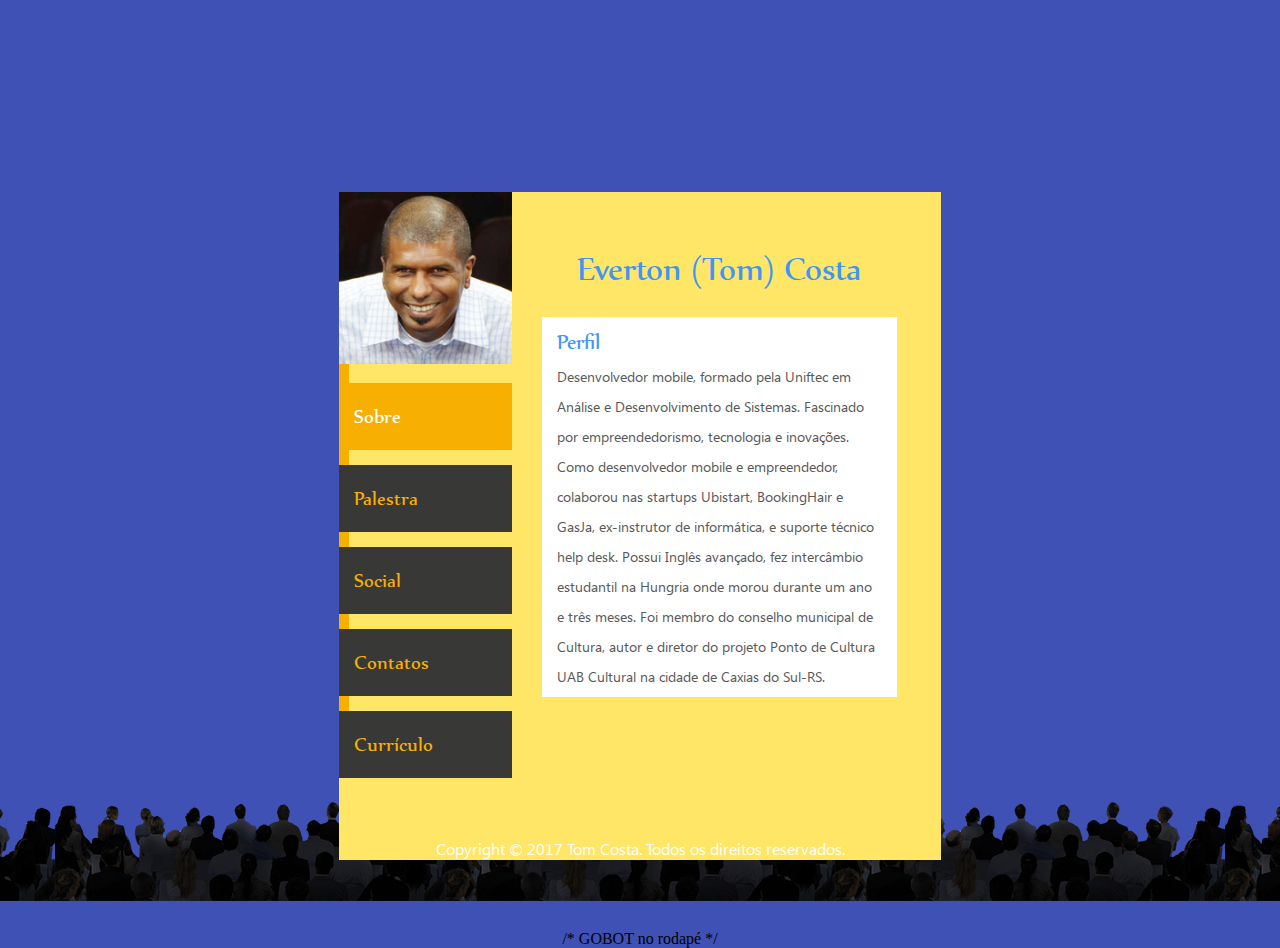
==== index.html @ 1264483c "Update index.html" ====
<!--
Author: W3layouts
Author URL: http://w3layouts.com
License: Creative Commons Attribution 3.0 Unported
License URL: http://creativecommons.org/licenses/by/3.0/
-->
<!DOCTYPE html>
<html>
<head>
<title>Palestra Empreendedorismo é para todos, por Everton Costa</title>
<meta name="viewport" content="width=device-width, initial-scale=1">
<meta name="author" content="Tom Costa">
<meta name="description" content="Uma abordagem 
motivacional por Tom Costa, que propõe uma forma para você se conectar com seu lado empreendedor e descobrir 
seus potenciais pessoais, para a comunidade desenvolver iniciativas com enfoque social, para microempreendedores individuais etc.">
<meta http-equiv="Content-Type" content="text/html; charset=utf-8" />
<meta name="keywords" content="Palestra, UCS, Ftec, Caxias do Sul, palestrante, empreendedorismo social, semana do empreendedorismo, perfil,
Acelera Serra, Avanti Serra, Inovação, Investimento, desenvolvimento, crise, motivação, marketing, digital, microempreendedores individuais,
Social Entrepreneurship, Innovation, startup weekend, startucs, faculdade, ucs, ftec, fsg, sesi, cic, sebrae, mei, empresas, microempreendedor individual"/>
<meta name="tag" content="Palestra, UCS, Ftec, Caxias do Sul, palestrante, empreendedorismo social, semana do empreendedorismo, perfil,
Acelera Serra, Avanti Serra, Inovação, Investimento, desenvolvimento, crise, motivação, marketing, digital, microempreendedores individuais,
Social Entrepreneurship, Innovation, startup weekend, startucs, faculdade, ucs, ftec, fsg, sesi, cic, sebrae, mei, empresas, microempreendedor individual"/>
<script type="application/x-javascript"> addEventListener("load", function() { setTimeout(hideURLbar, 0); }, false); function hideURLbar(){ window.scrollTo(0,1); } </script>
<link href="css/style.css" rel="stylesheet" type="text/css" media="all" />
<script type="text/javascript" src="js/jquery.min.js"></script>

<!-- Global site tag (gtag.js) - Google Analytics -->
<script async src="https://www.googletagmanager.com/gtag/js?id=UA-70665039-3"></script>
<script>
  window.dataLayer = window.dataLayer || [];
  function gtag(){dataLayer.push(arguments);}
  gtag('js', new Date());

  gtag('config', 'UA-70665039-3');
</script>	

<!-- Anúncios Google -->
<script async src="//pagead2.googlesyndication.com/pagead/js/adsbygoogle.js"></script>
<script>
  (adsbygoogle = window.adsbygoogle || []).push({
    google_ad_client: "ca-pub-6197517331799759",
    enable_page_level_ads: true
  });
<!-- Anúncios Google -->
</script>
</head>

<body>
	<div class="main">	
<!--	<h1>Empreendedorismo social</h1>  -->
			<div class="anuncio" align="center">
			<script async src="//pagead2.googlesyndication.com/pagead/js/adsbygoogle.js"></script>
			<!-- MobileEmpreendedorismo -->
			<ins class="adsbygoogle"
			     style="display:inline-block;width:320px;height:100px"
			     data-ad-client="ca-pub-6197517331799759"
			     data-ad-slot="7073612895"></ins>
			<script>
			(adsbygoogle = window.adsbygoogle || []).push({});
			</script>
			</div>
			<div class="clear"><br></div>
		<div class="content">
			<div class="sap_tabs">
			<div id="horizontalTab" style="display: block; width: 100%; margin: 0px;">
					<script src="js/easyResponsiveTabs.js" type="text/javascript"></script>
						<script type="text/javascript">
							$(document).ready(function () {
								$('#horizontalTab').easyResponsiveTabs({
									type: 'default', //Types: default, vertical, accordion           
									width: 'auto', //auto or any width like 600px
									fit: true,   // 100% fit in a container
									closed: 'accordion', // Start closed if in accordion view
									activate: function(event) { // Callback function if tab is switched
										var $tab = $(this);
										var $info = $('#tabInfo');
										var $name = $('span', $info);
										$name.text($tab.text());
										$info.show();
									}
								});

								$('#verticalTab').easyResponsiveTabs({
									type: 'vertical',
									width: 'auto',
									fit: true
								});
							});
						</script>
						<div >
							<div class="port-left">
								<ul class="resp-tabs-list">
									  <img src="images/1.png" alt="tom costa" />
									  <li class="resp-tab-item" aria-controls="tab_item-0" role="tab"><span>Sobre</span></li>
									  <li class="resp-tab-item" aria-controls="tab_item-0" role="tab"><span>Palestra</span></li>
									  <li class="resp-tab-item" aria-controls="tab_item-1" role="tab"><span>Social</span></li>
									  <li class="resp-tab-item" aria-controls="tab_item-2" role="tab"><span>Contatos</span></li>
									  <li class="resp-tab-item" aria-controls="tab_item-3" role="tab"><span>Currículo</span></li>
								</ul>		
							</div>
							
							<div class="port-right">
								
									<div class="resp-tabs-container">
																				
										
		<!-- Tab 0 -->					<div class="tab-1 resp-tab-content" aria-labelledby="tab_item-0">
											<div class="hobby">
												<h3>Everton (Tom) Costa</h3>
												<br>
												<div class="hobby-info">
													<h5>Perfil</h5>
													<p>	Desenvolvedor mobile, formado pela Uniftec em Análise e Desenvolvimento de Sistemas. Fascinado por empreendedorismo, tecnologia e inovações. 
														Como desenvolvedor mobile e empreendedor, colaborou nas startups Ubistart, BookingHair e GasJa, 
														ex-instrutor de informática, e suporte técnico help desk.
														Possui Inglês avançado, fez intercâmbio estudantil na Hungria onde morou durante um ano e três meses.
														Foi membro do conselho municipal de Cultura, autor e diretor do projeto Ponto de Cultura UAB Cultural na cidade de Caxias do Sul-RS.
													</p>
												</div>
											</div>
										</div>
								<div class="tab-1 resp-tab-content" aria-labelledby="tab_item-1">
											<div class="hobby">
												<h3>A Palestra</h3>
												<br>
												<div class="hobby-info">
													<h5>Conteúdo</h5>
													<p>	Empreendedorismo é para todos, por Everton Costa, uma abordagem 
														motivacional que propõe uma forma para você refletir e se conectar com seu lado empreendedor, explorar sua criatividade, 
														desenvolver iniciativas inovadoras, pensar soluções, descobrir seus potenciais pessoais.
													</p>
												
													<h5>Objetivos</h5>
													<p>	Contribuir socialmente e tecnologicamente para um mundo inovador e economicamente sustentável. 
														Fomentar o empreendedorismo como uma chave para ações sociais transformadoras e rentáveis.
													</p>
																																
												</div>
											</div>
										</div>
										
	<!-- Tab 1 -->						<div class="tab-1 resp-tab-content" aria-labelledby="tab_item-2">		
											<div class="social">
												<h3>Networking</h3>
												<br>
												<div class="hobby-info">
												<h5>Encontre mais nas redes sociais...</h5>
													<p> Clique para ler seus artigos:
													<p><a href="https://www.linkedin.com/pulse/ionic-3-cpfcnpj-input-mask-everton-costa/" target="_blank" style="text-decoration: none">Máscara de CPF/PNPJ no Ionic 3+</a></p> 
													<p>Visite o seu perfil no <strong>LinkedIn</strong>.</p>
													</p> <p><a href="https://www.linkedin.com/pulse/carta-de-recomenda%C3%A7%C3%A3o-acad%C3%AAmica-para-interc%C3%A2mbio-pesquisa-costa?trk=mp-author-card" target="_blank"
													style="text-decoration: none">Carta de recomendação acadêmica para intercâmbio, pesquisa, mestrado ou doutorado</a></p> <p><a href="https://www.linkedin.com/pulse/big-data-fazer-an%C3%A1lise-usando-software-open-source-everton-costa?trk=mp-author-card" target="_blank"
													style="text-decoration: none">Big Data, fazer análise usando software open source</a></p> <p><a href="https://www.linkedin.com/pulse/engenharia-social-nas-empresas-everton-costa?trk=mp-author-card" target="_blank" style="text-decoration: none">Engenharia Social nas Empresas</a></p> 
													<p>Visite o seu perfil no <strong>LinkedIn</strong>.</p>
												</div>												
													<div class="icon-up">
													
														<div class="icon-1">
															<div class="icon-png">
															<a href="https://www.facebook.com/personal.app.games/" target="_blank"><span><img src="./images/face1.png" alt=""></span></a>
															</div>
															<div class="text">
																<label>1034</label>
																<p>Contatos</p>
															</div>
															<div class="clear"></div>
														</div>

														<div class="icon-2">
															<div class="icon-png">
															<a href="https://br.linkedin.com/in/costaeverton" target="_blank"><span><img src="./images/in1.png" alt=""></span></a>
															</div>
															<div class="text">
																<label>+500</label>
																<p>Contatos</p>
															</div>
															<div class="clear"></div>
														</div>
														
														<div class="clear"></div>
													</div>
													
													<div class="icon-down">
													
														<div class="icon-3">
															<div class="icon-png">
															<a href="https://twitter.com/EvertonSys" target="_blank"><span><img src="./images/twit1.png" alt=""></span></a>
															</div>
															<div class="text">
																<label>1</label>
																<p>Seguidores</p>
															</div>
															<div class="clear"></div>
														</div>

														<div class="icon-4">
															<div class="icon-png">
															<a href="#" target="_blank"><span><img src="./images/google1.png" alt=""></span></a>
															</div>
															<div class="text">
																<label>1540</label>
																<p>Views</p>
															</div>
															<div class="clear"></div>
														</div>
														
														<div class="clear"></div>
													</div>
											</div>
											<div class="clear"></div>											
										</div>										
										
		<!-- Tab 2 -->					<div class="tab-1 resp-tab-content" aria-labelledby="tab_item-3">
											<div class="profile-content">
												<h3>Entre em contato</h3>
												<br>																							
												<h4>Email</h4>
												<div class="email-group">
													<div class="email-icon"><span><img src="./images/email1.png" alt=""></span></div>
														<div class="email-form">
															<form>
																<input type="text" class="fb-ico" value="sys.everton@gmail.com" onfocus="this.value = '';" onblur="if (this.value == '') {this.value = 'sys.everton@gmail.com';}">	
															</form>
														</div>
														<div class="clear"></div>
												</div>
												<h4>Fone</h4>	
												<div class="phone-group">			
													<div class="cell-icon"><span><img src="./images/phone1.png" alt=""></span></div>
														<div class="cell-form">
															<form>
																<input type="text" value="+55 54 98164-1840" onfocus="this.value = '';" onblur="if (this.value == '') {this.value = '+55 54 8164-1840';}">	
															</form>
														</div>
												</div>
											</div>
												<div class="clear"></div>
										</div>	
		<!-- Tab 3 -->					<div class="tab-1 resp-tab-content" aria-labelledby="tab_item-4">
											<div class="hobby">												
												<div class="hobby-info">
													<iframe src="http://docs.google.com/gview?url=http://tomcosta.github.io/images/cv-tom.pdf&embedded=true" 
style="width:380px; height:500px;" frameborder="0"></iframe>																															
											</div>
										</div>
									</div>										
											
								</div>									
							</div>	
					<div class="clear"></div>
				</div>						
			</div>		
		</div>
		<p class="footer">Copyright © 2017 Tom Costa. Todos os direitos reservados.</p>
	</div>
    </div>

/* GOBOT no rodapé */
	
<script type="text/javascript">
(function(){
window['gobot'] = window['gobot'] || function(){(window['gobot'].queue = window['gobot'].queue || []).push(arguments)}
var script = document.createElement('script')
script.async = 1
script.src = 'https://www.getgobot.com/app/v1/gobot-client.js'
var insert = document.getElementsByTagName('script')[0]
insert.parentNode.insertBefore(script, insert)
})()
gobot('create', '-L0LPyLnH3VBhf3LyOMm')
gobot('pageview')
</script>	
	
</body>
</html>
---- css/style.css ----
/*--
Author: W3layouts
Author URL: http://w3layouts.com
License: Creative Commons Attribution 3.0 Unported
License URL: http://creativecommons.org/licenses/by/3.0/
--*/

/* INICIO ChatBot */
#gobot-wrapper #gobot-footer>a {
    color: transparent;
    text-align: center;
    text-decoration: none;
}
#gobot-wrapper #gobot-footer {
    position: absolute;
    width: 100%;
    height: 1px;
    bottom: 0;
    font: 12px/20px Karla;
    background: #f9f9f9;
    text-align: center;
    box-shadow: 0 1px 4px rgba(0,0,0,.2);
    z-index: 10;
}
/* FIM ChatBot */

/* reset */
html,body,div,span,applet,object,iframe,h1,h2,h3,h4,h5,h6,p,blockquote,pre,a,abbr,acronym,address,big,cite,code,del,dfn,em,img,ins,kbd,q,s,samp,small,strike,strong,sub,sup,tt,var,b,u,i,dl,dt,dd,ol,nav ul,nav li,fieldset,form,label,legend,table,caption,tbody,tfoot,thead,tr,th,td,article,aside,canvas,details,embed,figure,figcaption,footer,header,hgroup,menu,nav,output,ruby,section,summary,time,mark,audio,video{margin:0;padding:0;border:0;font-size:100%;font:inherit;vertical-align:baseline;}
article, aside, details, figcaption, figure,footer, header, hgroup, menu, nav, section {display: block;}
ol,ul,h1,h2,h3,h4,h5,h6,p,label{list-style:none;margin:0px;padding:0px;}
blockquote,q{quotes:none;}
blockquote:before,blockquote:after,q:before,q:after{content:'';content:none;}
table{border-collapse:collapse;border-spacing:0;}
/* start editing from here */
a{text-decoration:none;}
.txt-rt{text-align:right;}/* text align right */
.txt-lt{text-align:left;}/* text align left */
.txt-center{text-align:center;}/* text align center */
.float-rt{float:right;}/* float right */
.float-lt{float:left;}/* float left */
.clear{clear:both;}/* clear float */
.pos-relative{position:relative;}/* Position Relative */
.pos-absolute{position:absolute;}/* Position Absolute */
.vertical-base{	vertical-align:baseline;}/* vertical align baseline */
.vertical-top{	vertical-align:top;}/* vertical align top */
nav.vertical ul li{	display:block;}/* vertical menu */
nav.horizontal ul li{	display: inline-block;}/* horizontal menu */
img{max-width:100%;}
/*end reset*/
/****-----start-body----****/
body{
	background:#3f51b5;
	text-align: center;
	background-attachment: fixed;    
}
anuncio{
	text-align: center;
}
@font-face{
	font-family: "nyala";
	src:url(../fonts/nyala.ttf);
}
@font-face{
	font-family: "KhmerUI";
	src:url(../fonts/KhmerUI.ttf);
}

/*-- main --*/
.main{
	padding:70px 0;
}
.main h1{
	font-size:58px;
	font-family:nyala;
	font-weight:400;
	color: #ffe667;
	text-align: center;
	padding-top:20px;
	text-transform:uppercase;
	margin-bottom: 25px;
	letter-spacing:1px;
	font-family:nyala;
	text-shadow: 0 0 3px #ffe667;
}
.content{
	width:38%;
	margin:0 auto;
	background: #ffe667;
}
p.footer {
    color: #fff;
    text-align: center;
    font-size: 16px;
    margin-top: 60px;
	font-family: 'KhmerUI', sans-serif;
	line-height:22px;
	padding:0 10px;
}
p.footer a{
	color:#ffe667;
}
p.footer a:hover{
	color: #ffe667;	
}
/*-- start tabs --*/
.port-left{
	background: #ffe667;
	float:left;
	width:27.5%;
	border-left: 10px solid #f7af02;
}

/******** SAP ************/
.sap_tabs{
	clear:both;
	padding: 0px;
}
.tab_box{
	background:#fd926d;
	padding: 2px;
}
.top1{
	margin-top: 2%;
}
.resp-tabs-list {
	text-align:center;
	list-style: none;
	margin-left: -10px;
	
}
.resp-tab-item{
    color: #f7af02;
    padding: 19px 0;
	padding-left:15px;
	text-align:left;
    background: #383837;
    font-size: 22px;
    font-family:nyala;
    cursor: pointer;
    display: block;
    margin-top: 15px;
    list-style: none;
    outline: none;
    -webkit-transition: all 0.3s ease-out;
    -moz-transition: all 0.3s ease-out;
    -ms-transition: all 0.3s ease-out;
    -o-transition: all 0.3s ease-out;
    transition: all 0.3s ease-out;
   
}
.resp-tab-active {
    text-shadow: none;
    color: #fff;
	background: #f7af02;
	border-left: 10px solid #f7af02;
	padding-left:5px;
	
}

.resp-tabs-container {
	padding-top: 30px;
	clear: left;
	
}

.resp-tab-content {
	display: none;
}

h2.resp-accordion {
	cursor: pointer;
	padding: 5px;
	display: none;
}

.resp-content-active, .resp-accordion-active {
   display: block;
}
.port-right {
    background: #ffe667;
    padding: 22px 30px;
    float: left;
    width: 60.4%;
}
.portfolio-grid{
	border-bottom:2px solid #c4d9d9;
}

select.btn.btn-default.button-one {
    background: #dbdbdb;
    color: #909090;
    font-size: 16px;
    padding: 7px 0px;
    width: 16%;
    font-weight: 500;
	border:none;
}

h3{
    color: #3f96f7;
    font-family:nyala;
    font-size: 38px;
/*    text-shadow: 2px 2px 2px #000000;	*/
    margin-bottom: 6px;
    font-weight:500;
  }
															/* Tab-0 Details */
.profile-content h4{
    color: #3f96f7;
    font-size: 21px;
	font-family:nyala;
	margin-top:25px;
    margin-bottom: 6px;
    font-weight: 500;
	text-align:left;
}
.email-icon span, .cell-icon span{
    width: 55px;
    height: 46px;
    display: inline-block;
	border:none;
}
.email-icon, .cell-icon{
	float:left;
}
.email-form,.cell-form{
    float: left;
    width: 82%;
	border:none;
}
.email-form input[type="text"],.cell-form input[type="text"]  {
    border: none;
    outline: none;
	padding: 15px 15px;
    font-size: 15px;
    color: #989898;
	font-weight:500;
    font-family: 'KhmerUI', sans-serif;
    width: 92%;
	background:#fff;
}
.email-group,.phone-group {
    margin-bottom: 25px;
}

.profile-content{
	padding-bottom:25px;
}
											/* TAB - 1 Social */
.icon-png{
	float:left
}
.text{
	float:left;
	background:#fff;
	width:100px;
	height:65px;
}
.text p{
	padding:8px 0;
	color: #989898;
	font-size:14px;
    font-family: 'KhmerUI', sans-serif;
	
}

.text label{
	padding-top:8px;
	font-size:22px;
	font-weight:600;
	color:#1923fb;
	font-family: 'KhmerUI', sans-serif;
	display:block;
}

.icon-1 span, .icon-2 span, .icon-3 span, .icon-4 span{
	width: 65px;
    display: inline-block;
    border: none;
}
.icon-1, .icon-3{
	float:left;
}
.icon-2,.icon-4{
	float:right;
}
.icon-up{
	padding-top:25px;
}
.icon-down{
	margin-top: 25px;
}
										/* TAB-2 Hobbies */
.hobby-info{
	background:#fff;
}
.hobby-info h5{
	color: #3f96f7;
    font-size: 24px;
	font-family:nyala;
	text-align:left;
	padding:10px 0 0 15px ;
}										
.hobby-info p{
	text-align:left;
	padding:5px 15px;
	font-size:14px;
	line-height:30px;
	font-weight:500;
	color: #585859;
    font-family: 'KhmerUI', sans-serif;
}



/*-- responsive media queries --*/

@media screen and (max-width:1920px){

body{
	background:#3f51b5;
	text-align: center;
	background-image: url('../images/publico.png');
	background-position: 50% 100%;
	background-attachment: fixed;
    background-repeat: repeat-x;    
}

.content{
	width:36%;
}
}

@media screen and (max-width:1680px){

body{
	background:#3f51b5;
	text-align: center;
	background-image: url('../images/publico.png');
	background-position: 50% 100%;
	background-attachment: fixed;
    background-repeat: repeat-x;    
}

.content{
	width:38%;
}
}

@media screen and (max-width:1440px){

body{
	background:#3f51b5;
	text-align: center;
	background-image: url('../images/publico.png');
	background-position: 50% 100%;
	background-attachment: fixed;
    background-repeat: repeat-x;    
}

.content{
	width:42%;
	}
}

@media screen and (max-width:1366px){

body{
	background:#3f51b5;
	text-align: center;
	background-image: url('../images/publico.png');
	background-position: 50% 100%;
	background-attachment: fixed;
    background-repeat: repeat-x;    
}

.content{
	width:44%;
}
.port-left {
    width: 27%;
}
}

@media screen and (max-width:1280px){

body{
	background:#3f51b5;
	text-align: center;
	background-image: url('../images/publico.png');
	background-position: 50% 100%;
	background-attachment: fixed;
    background-repeat: repeat-x;    
}

.content{
	width:47%;
}
.port-right {
	width: 59%;
}	
.email-form, .cell-form {
	width: 76%;
}
}

@media screen and (max-width:1080px){

body{
	background:#3f51b5;
	text-align: center;
	background-image: url('../images/publico.png');
	background-position: 50% 100%;
	background-attachment: fixed;
    background-repeat: repeat-x;    
}

.main{
	padding:40px 0px;
}
.main h1{
	font-size:54px;
	padding-top:20px;
	margin-bottom: 10px;
}
.content{
	width:52%;
}
.resp-tabs-container {
	padding-top:10px;
}
.port-left {
	width: 25%;
}
.resp-tab-item {
	padding: 15px;
	padding-left:15px;
	margin-top: 13px;
	font-size: 19px;
}
.resp-tab-active {
    border-left: 0px;
}
.email-icon span, .cell-icon span {										/* Tab-0 */
	width: 52px;
}
.email-form input[type="text"], .cell-form input[type="text"] {
	padding: 13px;
}
.icon-1 span, .icon-2 span, .icon-3 span, .icon-4 span {		/* Tab-1 */
	width: 50px;
}
.text {
   width: 90px;
   height: 50px;
}
.text label {
	padding-top: 4px;
	font-size: 18px;
}
.text p {
   padding-top: 3px;
   font-size: 13px;
}
.hobby-info p {											/* Tab-1 */
   line-height: 22px;
	font-size: 13px;
	padding:3px 10px 7px 15px;
	
}
	
p.footer {
   font-size: 14px;
   margin-top: 40px;
   line-height:22px;
   padding:0 10px;
}
}

@media screen and (max-width:1050px){

body{
	background:#3f51b5;
	text-align: center;
	background-image: url('../images/publico.png');
	background-position: 50% 100%;
	background-attachment: fixed;
    background-repeat: repeat-x;    
}

.port-right {
   width: 62%;
}
}
@media screen and (max-width:1024px){

body{
	background:#3f51b5;
	text-align: center;
	background-image: url('../images/publico.png');
	background-position: 50% 100%;
	background-attachment: fixed;
    background-repeat: repeat-x;    
}

.port-right {
   width: 61%;
}
}


@media screen and (max-width:991px){

body{
	background:#3f51b5;
	text-align: center;
	background-image: url('../images/publico.png');
	background-position: 50% 100%;
	background-attachment: fixed;
    background-repeat: repeat-x;    
}

.port-left {
	width: 27%;
}
.content{
	width:58%;
}
.resp-tab-item {
	margin-top: 12px;
	font-size: 17px;
}
.port-right {
   width: 60%;
}
.icon-1 span, .icon-2 span, .icon-3 span, .icon-4 span {		/* Tab-1 */
	width: 45px;
}
.text {
    width: 95px;
    height: 45px;
}
.text label {
	padding-top: 3px;
	font-size: 18px;
}
.text p {
    padding-top: 2px;
    font-size: 13px;
}
}

@media screen and (max-width:800px){

body{
	background:#3f51b5;
	text-align: center;
	background-image: url('../images/publico.png');
	background-position: 50% 100%;
	background-attachment: fixed;
    background-repeat: repeat-x;    
}

.main{
	padding:30px 0px;
}
.main h1{
	font-size:50px;
	margin-bottom: 5px;
}
.content{
	width:68%;
}
.port-right {
   width: 59%;
}
.email-form input[type="text"], .cell-form input[type="text"] {
	padding: 12px 15px;
	font-size: 13px;
}
.email-icon span, .cell-icon span {										
	width: 46px;
}
}

@media screen and (max-width:768px){

body{
	background:#3f51b5;
	text-align: center;
	background-image: url('../images/publico.png');
	background-position: 50% 100%;
	background-attachment: fixed;
    background-repeat: repeat-x;    
}

.content{
	width:70%;
}
}

@media screen and (max-width:736px){
body { 
	background-image: none !important; 
}

.main{
	padding:25px 0px;
}
.content{
	width:74%;
}
}

@media screen and (max-width:667px){
body { 
	background-image: none !important; 
}
anuncio{
	display: none !important;
}
.port-left {
	width: 25%;
}
.content{
	width:82%;
}
.port-right {
   width: 60%;
}
}

@media screen and (max-width:640px){
body { 
	background-image: none !important; 
}
anuncio{
	display: none !important;
}
.main h1{
	font-size:48px;
	margin-bottom: 10px;
}
.content{
	width:85%;
}
.resp-tabs-container {
    padding-top: 1px;
}
}

@media screen and (max-width:600px){
body { 
	background-image: none !important; 
}
anuncio{
	display: none !important;
}		
.content{
	width:87%;
}
.port-right {
   width: 65%;
   padding: 20px;
}
}

@media screen and (max-width:480px){
body { 
	background-image: none !important; 
}
anuncio{
	display: none !important;
}		
.main h1{
	font-size:40px;
	margin-bottom: 5px;
	padding-top: 0;
}
.content{
	width:84%;
}
h3{
	font-size: 38px;
}
.port-left {
	width: 100%;
	border: 0px; 
}
.resp-tabs-list {
   margin:0px;
}
.resp-tab-active {
   border-left: 0px;
}
.resp-tabs-list img{
	max-width: 40%;
	display:block;
	margin:0px auto;
	padding-bottom: 3px;
}
.resp-tabs-list li{
	display:inline-block;
}
.resp-tab-item{
	border:2px solid #fff;
    padding: 15px 36px;
	text-align:center;
    margin:0px;
}
.port-right {
    width: 79%;
	padding: 25px 40px;
}
}

@media screen and (max-width:414px){
body { 
	background-image: none !important; 
}
anuncio{
	display: none !important;
}
.main h1{
	font-size: 28px;
    padding-top: 0px;
}

.resp-tab-item{
	border:2px solid #fff;
    padding: 15px 30px;
}

.port-right {
    width: 84%;
	padding: 25px;
}
.icon-png {
   float:none;
}
}

@media screen and (max-width:375px){
body { 
	background-image: none !important; 
}
anuncio{
	display: none !important;
}		
.resp-tabs-list li{
	display:block;
}
.port-right {
    width: 83%;
}
}

@media screen and (max-width:320px){
body { 
	background-image: none !important; 
}
anuncio{
	display: none !important;
}
.content{
	width:90%;
}
.port-right {
   width: 80%;
}
.resp-tabs-list {
	margin:0px;
}
}
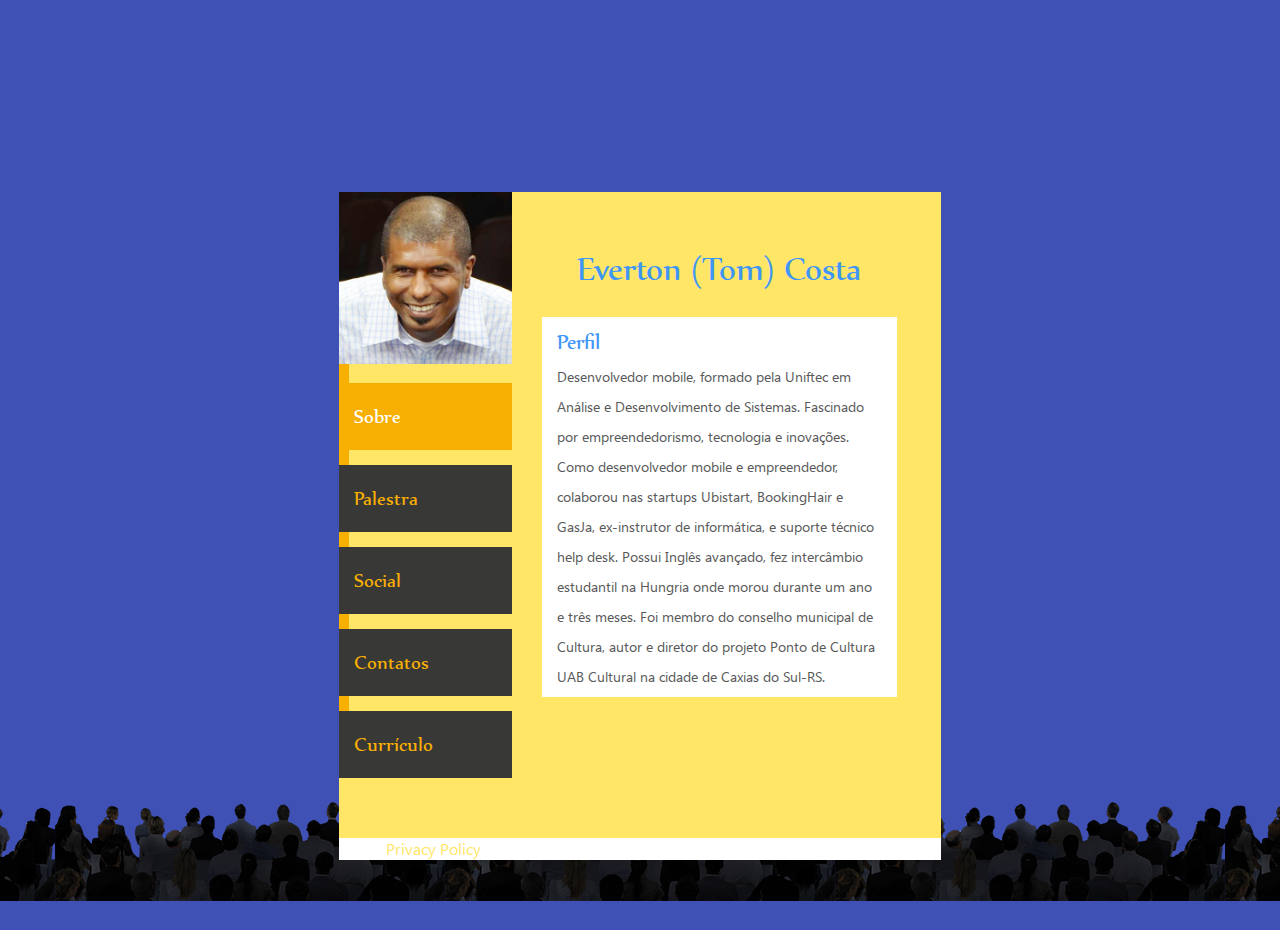
==== commit 520889f3: "Atualização em política de privacidade Update index.html" ====
--- a/index.html
+++ b/index.html
@@ -14,10 +14,10 @@
 motivacional por Tom Costa, que propõe uma forma para você se conectar com seu lado empreendedor e descobrir 
 seus potenciais pessoais, para a comunidade desenvolver iniciativas com enfoque social, para microempreendedores individuais etc.">
 <meta http-equiv="Content-Type" content="text/html; charset=utf-8" />
-<meta name="keywords" content="Palestra, UCS, Ftec, Caxias do Sul, palestrante, empreendedorismo social, semana do empreendedorismo, perfil,
+<meta name="keywords" content="Tom Costa, TOMSYS, Palestra, UCS, Ftec, Caxias do Sul, palestrante, empreendedorismo social, semana do empreendedorismo, perfil,
 Acelera Serra, Avanti Serra, Inovação, Investimento, desenvolvimento, crise, motivação, marketing, digital, microempreendedores individuais,
 Social Entrepreneurship, Innovation, startup weekend, startucs, faculdade, ucs, ftec, fsg, sesi, cic, sebrae, mei, empresas, microempreendedor individual"/>
-<meta name="tag" content="Palestra, UCS, Ftec, Caxias do Sul, palestrante, empreendedorismo social, semana do empreendedorismo, perfil,
+<meta name="tag" content="Tom COsta, TOMSYS, Palestra, UCS, Ftec, Caxias do Sul, palestrante, empreendedorismo social, semana do empreendedorismo, perfil,
 Acelera Serra, Avanti Serra, Inovação, Investimento, desenvolvimento, crise, motivação, marketing, digital, microempreendedores individuais,
 Social Entrepreneurship, Innovation, startup weekend, startucs, faculdade, ucs, ftec, fsg, sesi, cic, sebrae, mei, empresas, microempreendedor individual"/>
 <script type="application/x-javascript"> addEventListener("load", function() { setTimeout(hideURLbar, 0); }, false); function hideURLbar(){ window.scrollTo(0,1); } </script>
@@ -144,13 +144,14 @@
 												<h3>Networking</h3>
 												<br>
 												<div class="hobby-info">
-												<h5>Encontre mais nas redes sociais...</h5>
-													<p> Clique para ler seus artigos:
-													<p><a href="https://www.linkedin.com/pulse/ionic-3-cpfcnpj-input-mask-everton-costa/" target="_blank" style="text-decoration: none">Máscara de CPF/PNPJ no Ionic 3+</a></p> 
-													<p>Visite o seu perfil no <strong>LinkedIn</strong>.</p>
-													</p> <p><a href="https://www.linkedin.com/pulse/carta-de-recomenda%C3%A7%C3%A3o-acad%C3%AAmica-para-interc%C3%A2mbio-pesquisa-costa?trk=mp-author-card" target="_blank"
-													style="text-decoration: none">Carta de recomendação acadêmica para intercâmbio, pesquisa, mestrado ou doutorado</a></p> <p><a href="https://www.linkedin.com/pulse/big-data-fazer-an%C3%A1lise-usando-software-open-source-everton-costa?trk=mp-author-card" target="_blank"
-													style="text-decoration: none">Big Data, fazer análise usando software open source</a></p> <p><a href="https://www.linkedin.com/pulse/engenharia-social-nas-empresas-everton-costa?trk=mp-author-card" target="_blank" style="text-decoration: none">Engenharia Social nas Empresas</a></p> 
+												<h5>Publicações nas redes sociais...</h5>
+													<p> Clique para ler seus artigos:</p>
+													<p><a href="https://www.linkedin.com/pulse/ionic-3-cpfcnpj-input-mask-everton-costa" target="_blank" style="text-decoration: none">- Máscara de CPF/PNPJ no Ionic 3<sup>+</sup></a></p> 
+													<p><a href="https://www.linkedin.com/pulse/carta-de-recomenda%C3%A7%C3%A3o-acad%C3%AAmica-para-interc%C3%A2mbio-pesquisa-costa?trk=mp-author-card" target="_blank"
+													style="text-decoration: none">- Carta de recomendação acadêmica para intercâmbio, pesquisa, mestrado ou doutorado</a></p>
+													<p><a href="https://www.linkedin.com/pulse/big-data-fazer-an%C3%A1lise-usando-software-open-source-everton-costa?trk=mp-author-card" target="_blank"
+													style="text-decoration: none">- Big Data usando software open source</a></p>
+													<p><a href="https://www.linkedin.com/pulse/engenharia-social-nas-empresas-everton-costa?trk=mp-author-card" target="_blank" style="text-decoration: none">- Engenharia Social nas Empresas</a></p> 
 													<p>Visite o seu perfil no <strong>LinkedIn</strong>.</p>
 												</div>												
 													<div class="icon-up">
@@ -251,11 +252,11 @@
 				</div>						
 			</div>		
 		</div>
-		<p class="footer">Copyright © 2017 Tom Costa. Todos os direitos reservados.</p>
+		<p class="hobby-info footer"><a href="https://tomcosta.github.io/privacypolicy.html" target="_blank">Privacy Policy</a> Copyright © 2017 Tom Costa. Todos os direitos reservados.</p>
 	</div>
     </div>
 
-/* GOBOT no rodapé */
+<!-- GOBOT no rodapé */ -->
 	
 <script type="text/javascript">
 (function(){
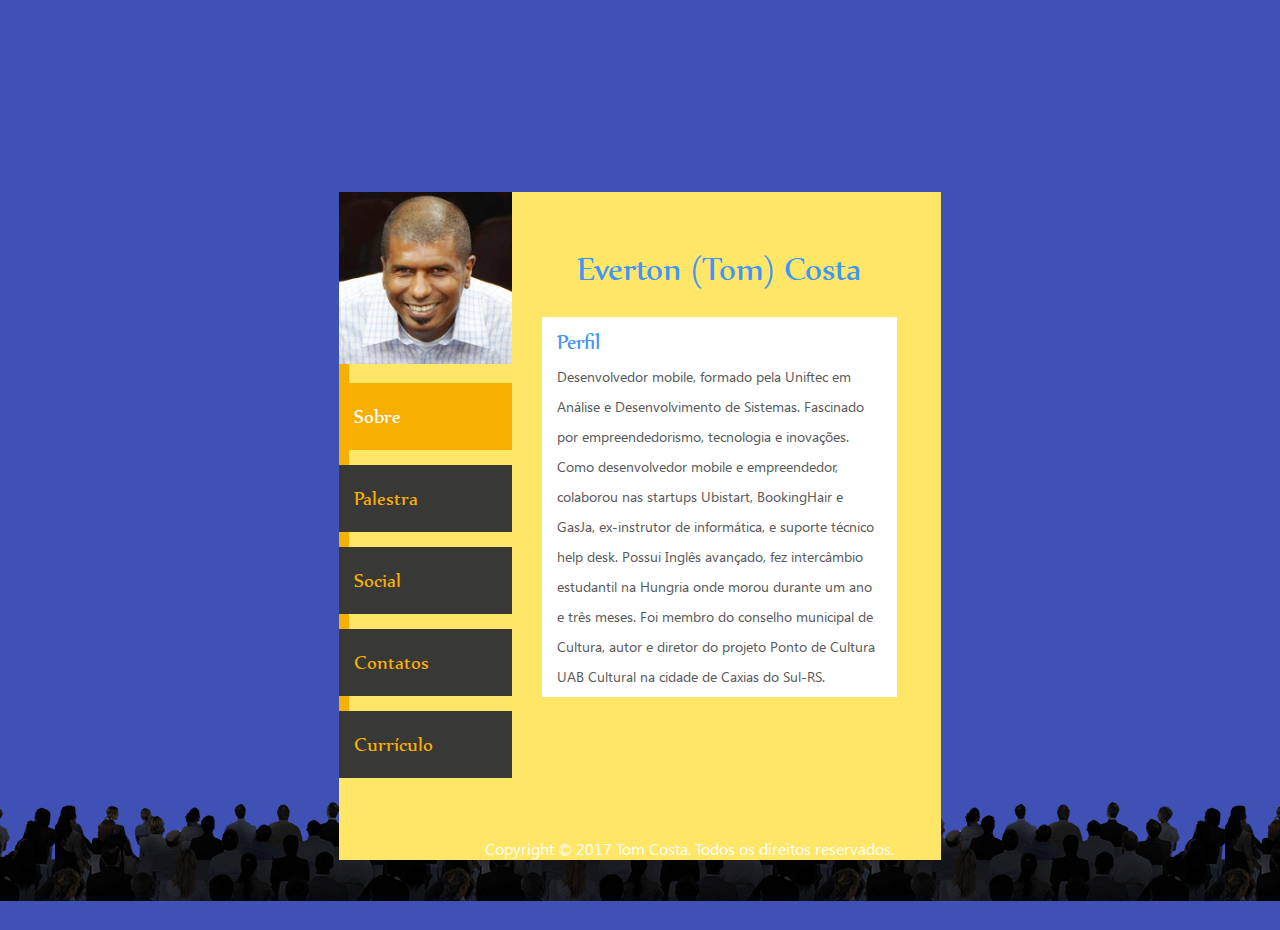
==== commit 44167225: "Css do Footer Update index.html" ====
--- a/index.html
+++ b/index.html
@@ -252,7 +252,7 @@
 				</div>						
 			</div>		
 		</div>
-		<p class="hobby-info footer"><a href="https://tomcosta.github.io/privacypolicy.html" target="_blank">Privacy Policy</a> Copyright © 2017 Tom Costa. Todos os direitos reservados.</p>
+		<p class="footer"><a href="https://tomcosta.github.io/privacypolicy.html" target="_blank">Privacy Policy</a> Copyright © 2017 Tom Costa. Todos os direitos reservados.</p>
 	</div>
     </div>
 
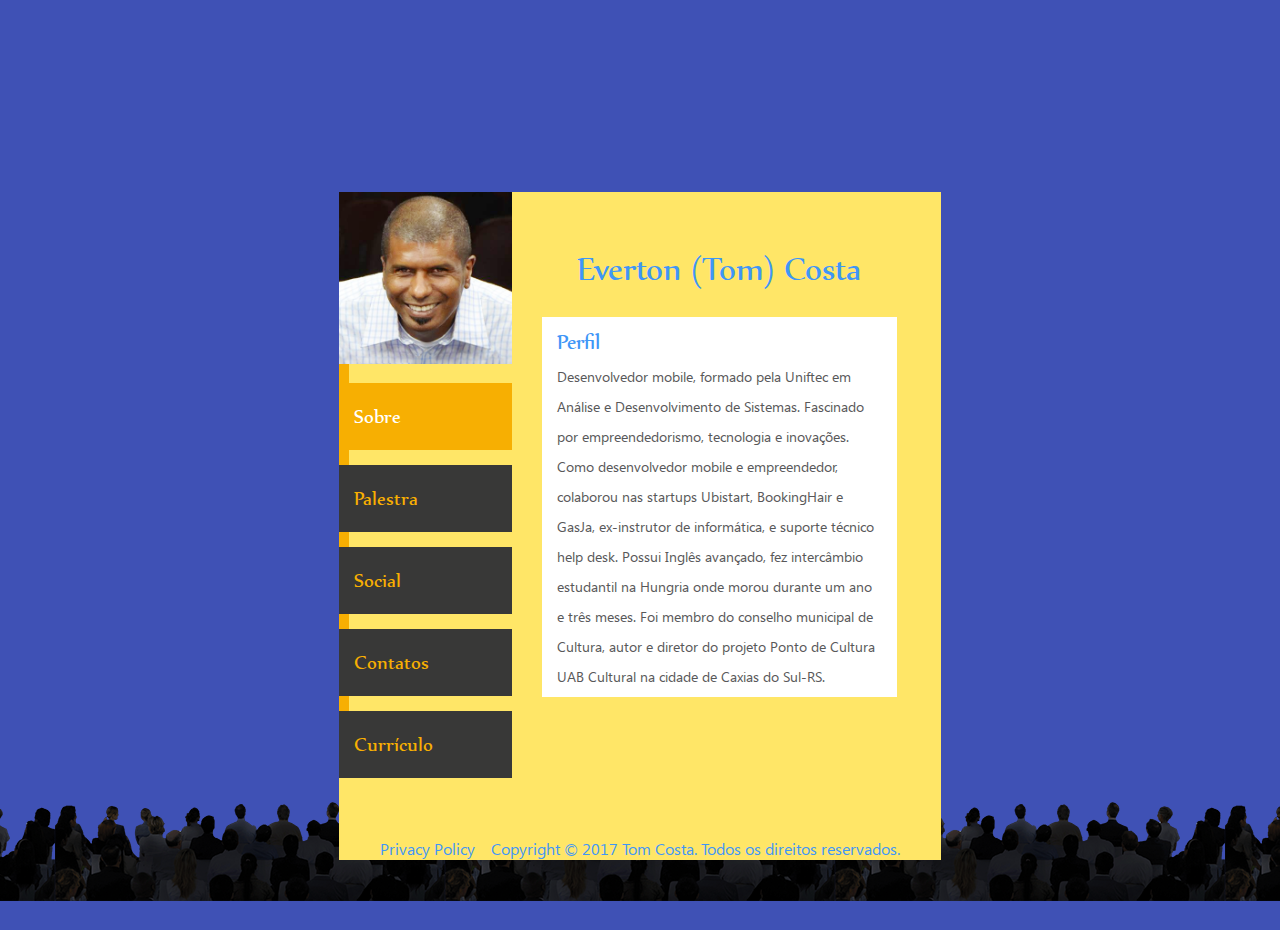
==== commit 5bd7a20e: "Adição de espaço &nbsp; para link Update index.html" ====
--- a/index.html
+++ b/index.html
@@ -252,7 +252,7 @@
 				</div>						
 			</div>		
 		</div>
-		<p class="footer"><a href="https://tomcosta.github.io/privacypolicy.html" target="_blank">Privacy Policy</a> Copyright © 2017 Tom Costa. Todos os direitos reservados.</p>
+		<p class="footer"><a href="https://tomcosta.github.io/privacypolicy.html" target="_blank">Privacy Policy</a>&nbsp;&nbsp;&nbsp; Copyright © 2017 Tom Costa. Todos os direitos reservados.</p>
 	</div>
     </div>
 
--- a/css/style.css
+++ b/css/style.css
@@ -88,7 +88,7 @@
 	background: #ffe667;
 }
 p.footer {
-    color: #fff;
+    color: #3f96f7;
     text-align: center;
     font-size: 16px;
     margin-top: 60px;
@@ -97,10 +97,10 @@
 	padding:0 10px;
 }
 p.footer a{
-	color:#ffe667;
+	color:#3f96f7;
 }
 p.footer a:hover{
-	color: #ffe667;	
+	color: #0860c4;	
 }
 /*-- start tabs --*/
 .port-left{
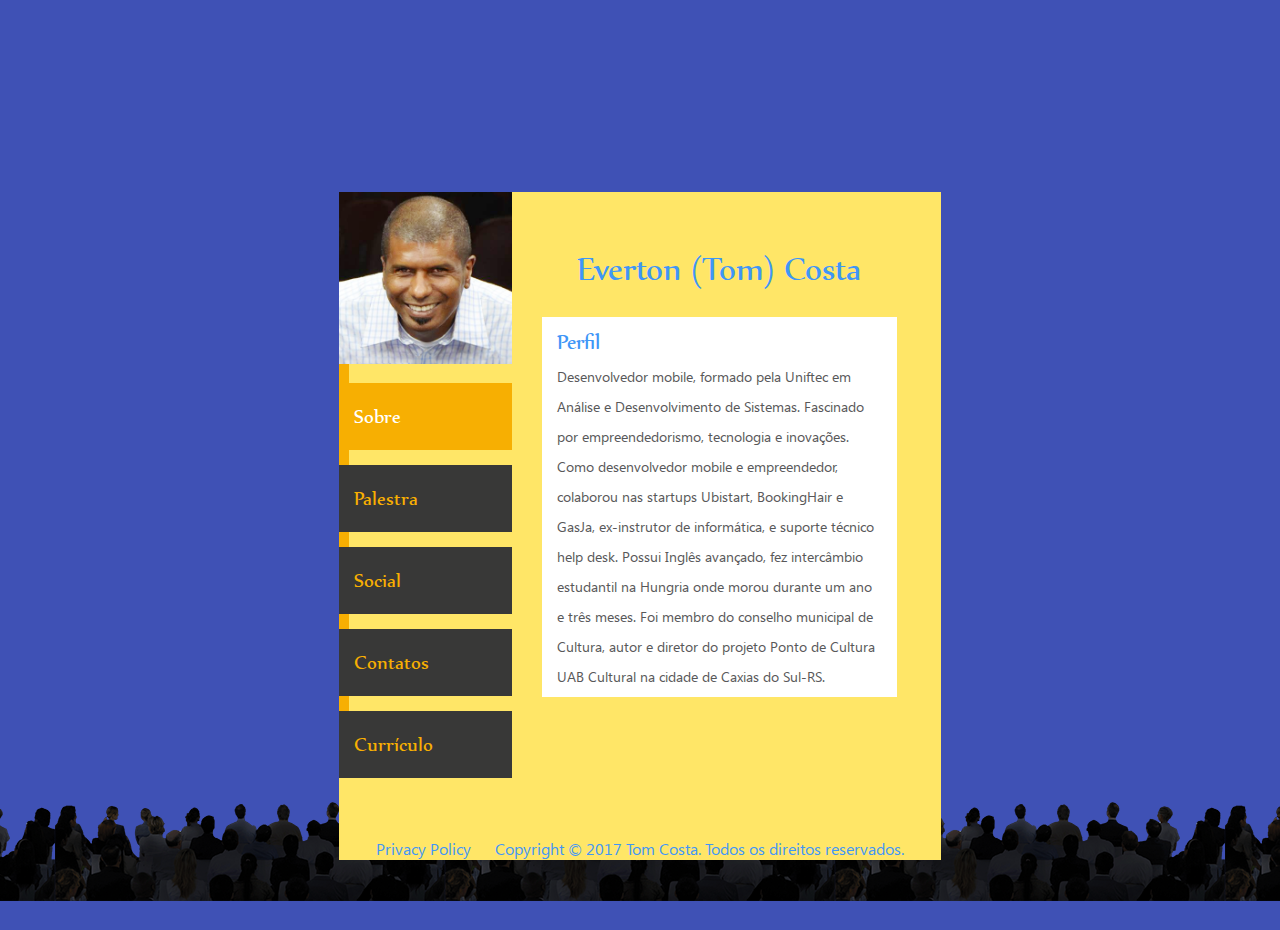
==== commit 290d4d94: "Adição de espaços na linha do Footer Update index.html" ====
--- a/index.html
+++ b/index.html
@@ -252,7 +252,7 @@
 				</div>						
 			</div>		
 		</div>
-		<p class="footer"><a href="https://tomcosta.github.io/privacypolicy.html" target="_blank">Privacy Policy</a>&nbsp;&nbsp;&nbsp; Copyright © 2017 Tom Costa. Todos os direitos reservados.</p>
+		<p class="footer"><a href="https://tomcosta.github.io/privacypolicy.html" target="_blank">Privacy Policy</a>&nbsp; &nbsp; &nbsp; Copyright © 2017 Tom Costa. Todos os direitos reservados.</p>
 	</div>
     </div>
 
